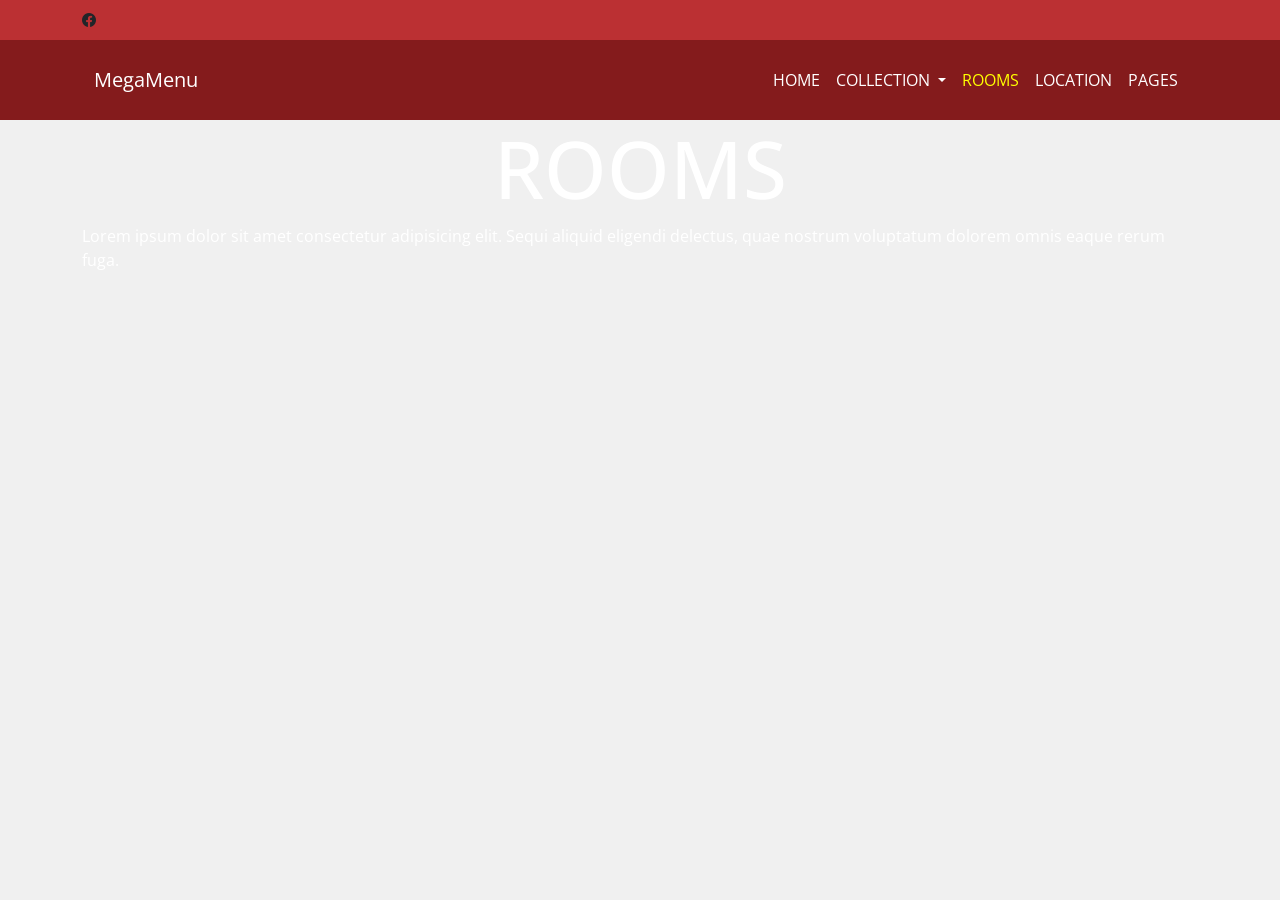
==== rooms.html @ fcffc842 "Add files via upload" ====
<!DOCTYPE html>
<html lang="en">
<head>
  <meta charset="UTF-8">
  <title>Bootstrap 5.3 Mega Menu</title>

  <!-- Bootstrap 5.3 CSS -->
  <link href="https://cdn.jsdelivr.net/npm/bootstrap@5.3.2/dist/css/bootstrap.min.css" rel="stylesheet">
  <link rel="stylesheet" href="https://cdn.jsdelivr.net/npm/bootstrap-icons@1.13.1/font/bootstrap-icons.min.css">
  <link rel="stylesheet" href="https://cdnjs.cloudflare.com/ajax/libs/font-awesome/5.15.3/css/all.min.css">

  <link rel="stylesheet" href="css/style.css">
</head>
<body>
  <header id="site_header">
    <div class="topbar d-flex align-items-center">
      <div class="container d-flex justify-content-center justify-content-lg-between">
        <i class="bi bi-facebook"></i>
      </div>
    </div>
    <div class="header-wrapper d-flex align-items-center">
      <div class="container">
        <nav class="navbar navbar-expand-lg navbar-light p-0">
          <div class="container-fluid">
            <!-- Brand -->
            <a class="navbar-brand" href="#">MegaMenu</a>
            

            <button class="fas fa-bars navbar-toggler" 
            data-bs-toggle="collapse"
            data-bs-target="#navbarNav"
            aria-controls="navbarNav"
            aria-expanded="false"
            aria-label="Toggle navigation">
            </button>

            <!-- Collapsible content -->
            <div class="collapse navbar-collapse" id="navbarNav">
              <ul class="navbar-nav ms-auto">
                <li class="nav-item"><a href="index.html" class="nav-link">HOME</a></li>
                <li class="nav-item dropdown mega-dropdown">
                  <a class="nav-link dropdown-toggle"
                  href="#" 
                  data-bs-toggle="collapse"
                 data-bs-target="#megaCollapse"
                  id="collectionLink"          
                  aria-expanded="false"
               aria-controls="megaCollapse">
                    COLLECTION
                  </a>

                  <!-- Collapse wrapper for mobile -->
              <div class="collapse" id="megaCollapse">
                  <!-- Mega Dropdown -->
                  <ul class="container mega-dropdown-menu">
            
                  <!-- Column 1 -->
                    <li>
                      <ul class="list-unstyled">
                        <li class="dropdown-header">New in Stores</li>
                        <li><a href="#">View all Collection <i class="bi bi-chevron-right float-end"></i></a></li>
                      </ul>
                    </li>

                    <!-- Column 2 -->
                    <li>
                      <ul class="list-unstyled">
                        <li class="dropdown-header">Dresses</li>
                        <li><a href="#">Unique Features</a></li>
                        <li><a href="#">Image Responsive</a></li>
                        <li><a href="#">Auto Carousel</a></li>
                        <li><a href="#">Newsletter Form</a></li>
                        <li><a href="#">Four columns</a></li>
                        <li class="dropdown-header">Tops</li>
                        <li><a href="#">Good Typography</a></li>
                      </ul>
                    </li>

                    <!-- Column 3 -->
                    <li>
                      <ul class="list-unstyled">
                        <li class="dropdown-header">Jackets</li>
                        <li><a href="#">Easy to customize</a></li>
                        <li><a href="#">Bootstrap Icons</a></li>
                        <li><a href="#">Pull Right Elements</a></li>

                        <li class="dropdown-header">Pants</li>
                        <li><a href="#">Coloured Headers</a></li>
                        <li><a href="#">Primary Buttons & Default</a></li>
                        <li><a href="#">Calls to action</a></li>
                      </ul>
                    </li>

                    <!-- Column 4 -->
                    <li>
                      <ul class="list-unstyled">
                        <li class="dropdown-header">Accessories</li>
                        <li><a href="#">Default Navbar</a></li>
                        <li><a href="#">Lovely Fonts</a></li>
                        <li><a href="#">Responsive Dropdown</a></li>

                        <li class="dropdown-header">Newsletter</li>
                        <form class="form">
                          <div class="mb-3">
                            <label for="email" class="form-label visually-hidden">Email address</label>
                            <input type="email" class="form-control" id="email" placeholder="Enter email">
                          </div>
                          <button type="submit" class="btn btn-primary w-100">Sign in</button>
                        </form>
                      </ul>
                    </li>
          
                  </ul>
                </div>
                </li>
                <li class="nav-item"><a href="rooms.html" class="nav-link active">ROOMS</a></li>
                <li class="nav-item"><a href="index.html" class="nav-link">LOCATION</a></li>
                <li class="nav-item"><a href="index.html" class="nav-link">PAGES</a></li>
              </ul>
              </div>
            <!-- /.nav-collapse -->
          </div>
        </nav>
      </div>
    </div>
  </header>

  <main>
    <section class="rooms">
      <div class="container">
        <h1 class="c-text">ROOMS</h1>
        <p>Lorem ipsum dolor sit amet consectetur adipisicing elit. Sequi aliquid eligendi delectus, quae nostrum voluptatum dolorem omnis eaque rerum fuga.</p>
      </div>
    </section>
  </main>

  <!-- Latest jQuery -->
  <script src="https://code.jquery.com/jquery-3.7.1.min.js"></script>
  <!-- Bootstrap 5.3 JS -->
  <script src="https://cdn.jsdelivr.net/npm/bootstrap@5.3.2/dist/js/bootstrap.bundle.min.js"></script>
  <script src="js/index.js"></script>
</body>
</html>
---- css/style.css ----
@import url('https://fonts.googleapis.com/css?family=Open+Sans:400,700');

body {
  font-family: 'Open Sans', sans-serif;
  background: #f0f0f0 url(https://images.pexels.com/photos/3112004/pexels-photo-3112004.jpeg?_gl=1*pmw1pb*_ga*MTE2OTkyMzYwNC4xNzc1NDcxNDI3*_ga_8JE65Q40S6*czE3NzU0NzE0MjckbzEkZzAkdDE3NzU0NzE0MjckajYwJGwwJGgw) no-repeat center center fixed;
  background-size: cover;
}

h1, .h1{
  text-align: center;
  font-size: 5em;
  color: #fff;
}

.navbar a, p
{
  color: #fff;
}

.navbar a:hover, .navbar-nav .nav-link.active, .navbar-nav .nav-link.show
{
  color: yellow;   /* same as hover */
    background-color: transparent;
}

/* Mega dropdown container */
.navbar .mega-dropdown {
  position: static;
  width: 100%;
}

/* Force mega dropdown to match navbar width */
.navbar .dropdown-menu.mega-dropdown-menu {
  width: 100%;
  left: 0;
  right: 0;
}

#site_header .header-wrapper
{
    background-color: rgb(132 27 28);
    min-height: 80px;
    /* padding: 20px 0; */
}


.mega-dropdown-menu > li {
  list-style: none;
}

/* Column lists */
.mega-dropdown-menu > li > ul {
  padding: 0;
  margin: 0;
}

.mega-dropdown-menu > li > ul > li {
  list-style: none;
}

.mega-dropdown-menu > li > ul > li > a {
  display: block;
  padding: 6px 20px;
  font-weight: normal;
  line-height: 1.5;
  color: #666;
  text-decoration: none;
}

.mega-dropdown-menu > li ul > li > a:hover,
.mega-dropdown-menu > li ul > li > a:focus {
  color: #444;
  background-color: #f5f5f5;
}

/* Headers inside mega menu */
.mega-dropdown-menu .dropdown-header {
  color: red; /* Bootstrap primary color */
  font-size: 18px;
  font-weight: bold;
  padding: 10px 20px;
}

/* Form inside mega menu */
.mega-dropdown-menu form {
  margin: 10px 20px;
}

.mega-dropdown-menu .form-group {
  margin-bottom: 10px;
}

/* Carousel images inside mega menu */
.mega-dropdown-menu .carousel-item img {
  border-radius: 4px;
}

.navbar-toggler {
    color: #fff;
    font-size: 1.8rem;
    border: none;
    cursor: pointer;
}
.navbar-toggler:hover
{
  color: #cacaca;
}


/* Hidden state */
/* Base mega dropdown menu setup */


/* Show on hover (desktop only) */
@media (min-width: 992px) 
{
  .mega-dropdown-menu
  {
    display: grid;
    grid-template-columns: repeat(4, 1fr);
    gap: 1rem;
    opacity: 0;
    visibility: hidden;
    transform: translateY(20px);
    transition: opacity 0.3s ease, transform 0.3s ease;
    position: absolute;
    background: #fff;
    padding: 1rem;
  }

  .navbar .mega-dropdown-menu
	{
		right:0;
		left: 0;
		width: 100%;
	}



  .navbar .nav-link.dropdown-toggle
  {
    pointer-events: none;
  }

  .nav-item.dropdown.mega-dropdown
  {
    cursor: pointer;
  }

  .nav-link::selection
  {
    background: transparent; /* no background */
    color: inherit;          /* keep original text color */
  }


  /* Keep submenu visible on hover or focus */
  .nav-item.dropdown.mega-dropdown:hover .mega-dropdown-menu,
  .nav-item.dropdown.mega-dropdown:focus-within .mega-dropdown-menu {
    opacity: 1;
    visibility: visible;
    transform: translateY(0);
  }

  /* Keep COLLECTION link highlighted while submenu is active */
  .nav-item.dropdown.mega-dropdown:hover > .nav-link.dropdown-toggle,
  .nav-item.dropdown.mega-dropdown:focus-within > .nav-link.dropdown-toggle {
    color: yellow;   /* same as hover */
    background-color: transparent;
  }

}

@media (max-width: 991px)
{
  #site_header .header-wrapper > div
  {
    padding: 20px 0px;
  }

  #megaCollapse
  {
    overflow: hidden; /* required for slide animation */
  }

  .mega-dropdown-menu
  {
    background: #fff;
    padding: 1rem;
  }

  /* Highlight when focused directly */
  .navbar .nav-link:focus,
  .navbar .nav-link:hover {
    color: yellow;
    background-color: transparent;

  }

  

  /* Keep COLLECTION highlighted while submenu is expanded */
  #megaCollapse.show ~ .nav-link.dropdown-toggle,
  .nav-item.dropdown.mega-dropdown:focus-within > .nav-link.dropdown-toggle {
    color: yellow;
    background-color: transparent;
  }

 .navbar .nav-link.submenu-open {
  color: yellow;
  background-color: transparent;
}




}


.navbar-nav .nav-item
{
  line-height: 64px;
}

.navbar-toggler:focus {
  outline: none;
  box-shadow: none;
}

/* Add vertical separators between columns */
.navbar .dropdown-menu.mega-dropdown-menu > li {
  border-right: 1px solid #ddd; /* light gray separator */
  padding: 0 10px; /* spacing inside each column */
}

/* Remove the last column’s border */
.navbar .dropdown-menu.mega-dropdown-menu > li:last-child {
  border-right: none;
}


header .topbar {
    background-color: rgb(187, 48, 51);
    height: 40px;
    padding: 0;
    font-size: 14px;
    transition: all 0.5s;
}
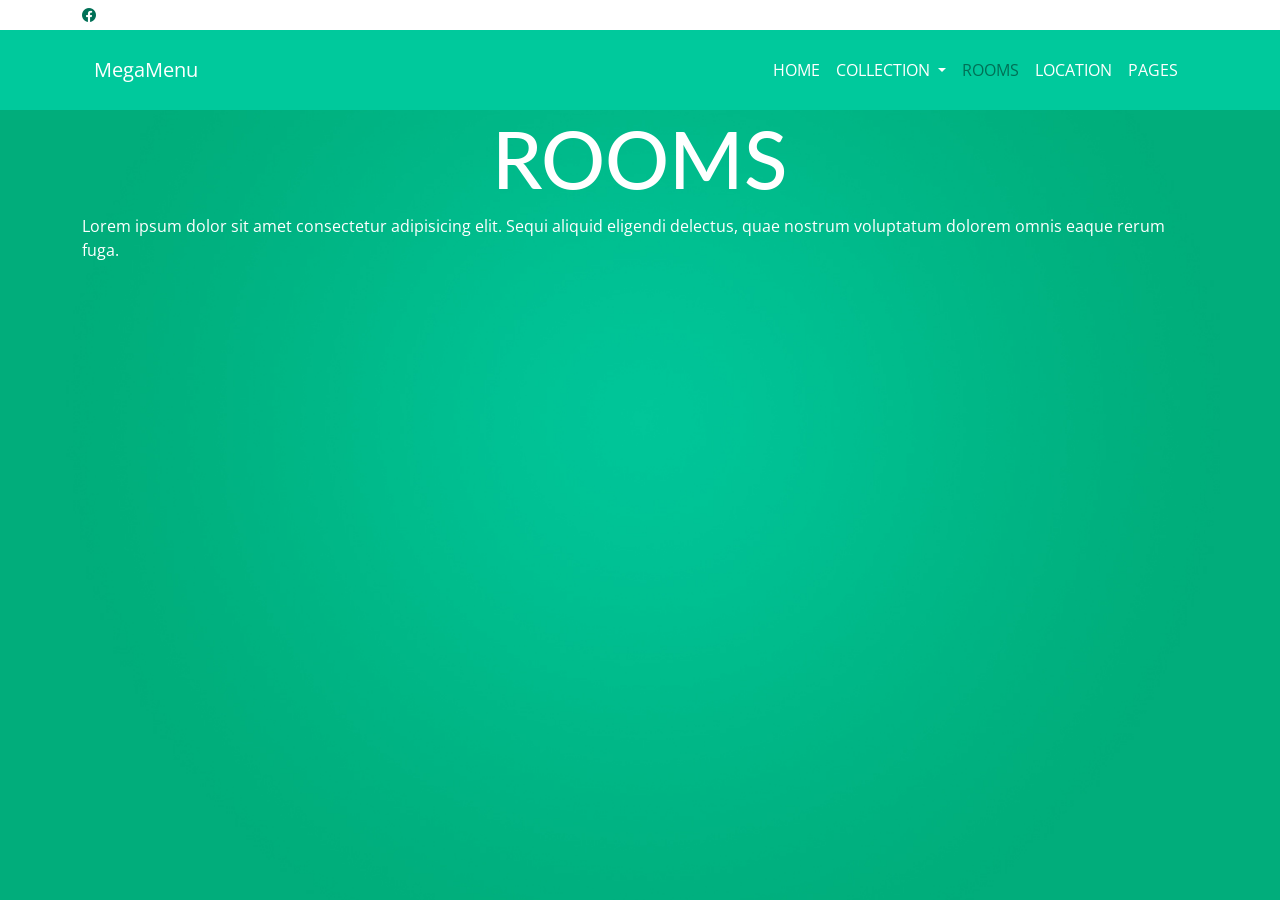
==== commit 9ce3f3e6: "Add files via upload" ====
--- a/css/style.css
+++ b/css/style.css
@@ -1,44 +1,51 @@
 @import url('https://fonts.googleapis.com/css?family=Open+Sans:400,700');
+
+@import url('https://fonts.googleapis.com/css2?family=Lato:ital,wght@0,100;0,300;0,400;0,700;0,900;1,100;1,300;1,400;1,700;1,900&family=Poppins:ital,wght@0,100;0,200;0,300;0,400;0,500;0,600;0,700;0,800;0,900;1,100;1,200;1,300;1,400;1,500;1,600;1,700;1,800;1,900&display=swap');
 
 body {
   font-family: 'Open Sans', sans-serif;
-  background: #f0f0f0 url(https://images.pexels.com/photos/3112004/pexels-photo-3112004.jpeg?_gl=1*pmw1pb*_ga*MTE2OTkyMzYwNC4xNzc1NDcxNDI3*_ga_8JE65Q40S6*czE3NzU0NzE0MjckbzEkZzAkdDE3NzU0NzE0MjckajYwJGwwJGgw) no-repeat center center fixed;
+  background: #f0f0f0 url(../img/background.jpg) no-repeat center center fixed;
   background-size: cover;
 }
 
-h1, .h1{
+h1, .h1, h4{
+  font-family: 'Lato', sans-serif;
   text-align: center;
+  color: #fff;
+}
+
+h1
+{
   font-size: 5em;
+}
+
+
+h4
+{
+  font-size: 3em;
+}
+
+.navbar a, p, .navbar-brand
+{
   color: #fff;
 }
 
-.navbar a, p
-{
-  color: #fff;
+.input-40
+{
+  height: 40px;
 }
 
 .navbar a:hover, .navbar-nav .nav-link.active, .navbar-nav .nav-link.show
 {
-  color: yellow;   /* same as hover */
-    background-color: transparent;
-}
-
-/* Mega dropdown container */
-.navbar .mega-dropdown {
-  position: static;
-  width: 100%;
-}
-
-/* Force mega dropdown to match navbar width */
-.navbar .dropdown-menu.mega-dropdown-menu {
-  width: 100%;
-  left: 0;
-  right: 0;
-}
+  color: #007056;   /* same as hover */
+    background-color: transparent;
+}
+
+
 
 #site_header .header-wrapper
 {
-    background-color: rgb(132 27 28);
+    background-color: #00c99c;
     min-height: 80px;
     /* padding: 20px 0; */
 }
@@ -75,7 +82,7 @@
 
 /* Headers inside mega menu */
 .mega-dropdown-menu .dropdown-header {
-  color: red; /* Bootstrap primary color */
+  color: #007056; /* Bootstrap primary color */
   font-size: 18px;
   font-weight: bold;
   padding: 10px 20px;
@@ -106,6 +113,11 @@
   color: #cacaca;
 }
 
+.topbar i
+  {
+    color: #007056;
+    background-color: transparent;
+  }
 
 /* Hidden state */
 /* Base mega dropdown menu setup */
@@ -128,6 +140,19 @@
     padding: 1rem;
   }
 
+  /* Mega dropdown container */
+  .navbar .mega-dropdown {
+    position: static;
+    width: 100%;
+  }
+
+  /* Force mega dropdown to match navbar width */
+  .navbar .dropdown-menu.mega-dropdown-menu {
+    width: 100%;
+    left: 0;
+    right: 0;
+  }
+
   .navbar .mega-dropdown-menu
 	{
 		right:0;
@@ -165,7 +190,7 @@
   /* Keep COLLECTION link highlighted while submenu is active */
   .nav-item.dropdown.mega-dropdown:hover > .nav-link.dropdown-toggle,
   .nav-item.dropdown.mega-dropdown:focus-within > .nav-link.dropdown-toggle {
-    color: yellow;   /* same as hover */
+    color: #007056;   /* same as hover */
     background-color: transparent;
   }
 
@@ -177,6 +202,7 @@
   {
     padding: 20px 0px;
   }
+
 
   #megaCollapse
   {
@@ -191,31 +217,30 @@
 
   /* Highlight when focused directly */
   .navbar .nav-link:focus,
-  .navbar .nav-link:hover {
-    color: yellow;
-    background-color: transparent;
-
-  }
-
-  
+  .navbar .nav-link:hover
+  {
+    color: #007056;
+    background-color: transparent;
+  }
 
   /* Keep COLLECTION highlighted while submenu is expanded */
   #megaCollapse.show ~ .nav-link.dropdown-toggle,
-  .nav-item.dropdown.mega-dropdown:focus-within > .nav-link.dropdown-toggle {
-    color: yellow;
-    background-color: transparent;
-  }
-
- .navbar .nav-link.submenu-open {
-  color: yellow;
-  background-color: transparent;
-}
-
-
-
-
-}
-
+  .nav-item.dropdown.mega-dropdown:focus-within > .nav-link.dropdown-toggle
+  {
+    color: #007056;
+    background-color: transparent;
+  }
+
+  .navbar .nav-link.submenu-open, .topbar i
+  {
+    color: #007056;
+    background-color: transparent;
+  }
+
+
+
+  
+}
 
 .navbar-nav .nav-item
 {
@@ -239,16 +264,40 @@
 }
 
 
-header .topbar {
-    background-color: rgb(187, 48, 51);
-    height: 40px;
-    padding: 0;
-    font-size: 14px;
+header .topbar, header .header-search
+{
+  padding: 0;
+  font-size: 14px;
+  transition: all 0.5s;
+}
+
+header .header-search
+{
+  height: 60px;
+  background-color: #00916f;
+}
+
+header .topbar
+{
+  height: 30px;
+  background-color: #fff;
+}
+
+.banner_section {
+    width: 100%;
+    padding: 6rem 0;
     transition: all 0.5s;
-}
-
-
-
-
-
-
+    min-height: 100vh;
+    display: flex;
+    flex-direction: column;
+    justify-content: center;
+    align-items: center;
+    text-align: center;
+}
+
+.banner_section img {
+  max-width: 100%;  /* never wider than viewport */
+  height: auto;
+  display: block;
+  margin: 0 auto;
+}
